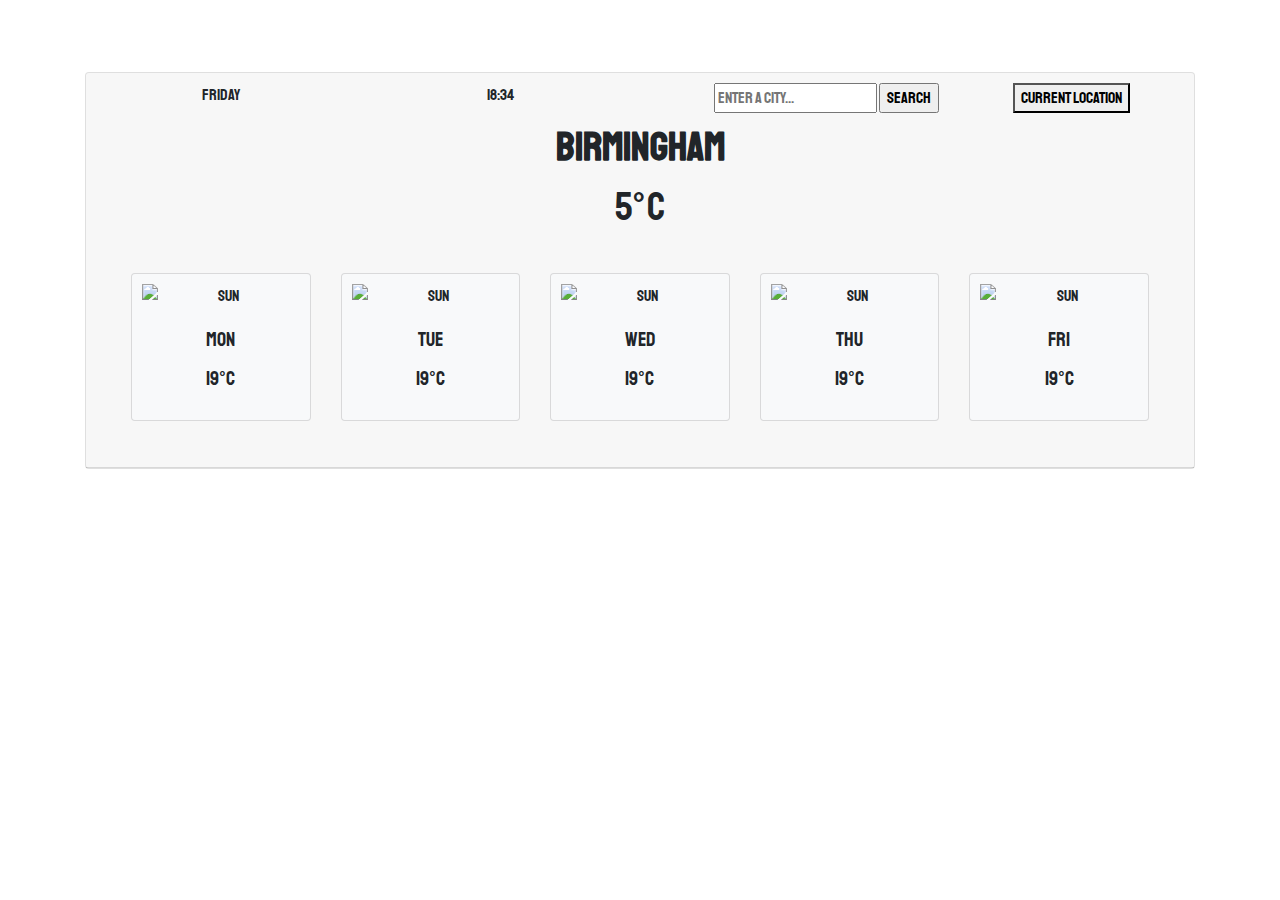
==== WeatherApp.html @ ff70a088 "Merged files from Codesandbox" ====
<!DOCTYPE html>
<html lang="en">

<head>

    <meta charset="UTF-8" />
    <meta name="viewport" content="width=device-width, initial-scale=1.0" />
    <title>Weather</title>
    <link rel="stylesheet" href="https://stackpath.bootstrapcdn.com/bootstrap/4.5.2/css/bootstrap.min.css"
        integrity="sha384-JcKb8q3iqJ61gNV9KGb8thSsNjpSL0n8PARn9HuZOnIxN0hoP+VmmDGMN5t9UJ0Z" crossorigin="anonymous" />
    <link href="https://fonts.googleapis.com/css2?family=Staatliches&display=swap" rel="stylesheet" />
    <script src="https://cdn.jsdelivr.net/npm/axios/dist/axios.min.js"></script>

</head>

</html>
<style>body {
  font-family: sans-serif;
}
body {
  border: 10px, black;
  font-family: "Staatliches", cursive;
}

.location-button {
  color: black;
}

h5,
.card-text {
  text-align: center;
  font-size: 20px;
}
.card-img-top {
  padding: 10px 10px 10px 10px;
}

.card-deck {
  margin-block-end: 0 auto;
  padding: 10px;
}

.search-City {
  margin-right: auto;
}
.card-header {
  padding: 10px 10px 10px 10px;
}

.card-body {
  padding: 10px;
}

.city-form {
  position: fixed;
}

.button {
  border: 10px;
}
</style>

<body>
    <br />
    <br />

    <br />
    <div class="container" width: 100px>
        <div class="card text-center">
            <div class="card-header">
                <div class="row">
                    <div id="date" class="col-3">DATE</div>
                    <div id="time" class="col-3">TIME</div>
                    <form class="col-4" id="city-form">
                        <input type="city" id="city-input" placeholder="Enter a city...">
                        <input class="search-button" type="submit" value="Search">
                    </form>
                    <button id="current-location-btn" class="col-1.5 type=" button"
                        class="btn btn-secondary btn-sm">Current location</button>
                </div>
                <div class="card-body">
                    <h1 id="current-city" class="card-title"><strong>BIRMINGHAM</strong></h1>
                    <h1 id="current-city-temp"> 5°C </h1>

                    <br />
                    <div class="container">
                        <div class="card-deck">
                            <div class="card bg-light mb-3 h-100">
                                <img src="Images/sun.png" class="card-img-top" alt="sun" />
                                <div class="card-body">
                                    <h5 class="card-title">MON</h5>
                                    <p class="card-text">19°c</p>
                                    <p class="card-text"></p>
                                </div>
                            </div>
                            <div class="card bg-light mb-3 h-100">
                                <img src="Images/sun.png" class="card-img-top" alt="sun" />
                                <div class="card-body">
                                    <h5 class="card-title">TUE</h5>
                                    <p class="card-text">19°c</p>
                                    <p class="card-text"></p>
                                </div>
                            </div>
                            <div class="card bg-light mb-3 h-100">
                                <img src="Images/sun.png" class="card-img-top" alt="sun" />
                                <div class="card-body">
                                    <h5 class="card-title">WED</h5>
                                    <p class="card-text">19°c</p>
                                    <p class="card-text"></p>
                                </div>
                            </div>
                            <div class="card bg-light mb-3 h-100">
                                <img src="Images/sun.png" class="card-img-top" alt="sun" />
                                <div class="card-body">
                                    <h5 class="card-title">THU</h5>
                                    <p class="card-text">19°c</p>
                                    <p class="card-text"></p>
                                </div>
                            </div>
                            <div class="card bg-light mb-3 h-100">
                                <img src="Images/sun.png" class="card-img-top" alt="sun" />
                                <div class="card-body">
                                    <h5 class="card-title">FRI</h5>
                                    <p class="card-text">19°c</p>
                                    <p class="card-text"></p>
                                </div>
                            </div>
                        </div>
                    </div>
                </div>
            </div>
        </div>
</body>

<script>
    //date
    let now = new Date();
    let days = [
        "Sunday",
        "Monday",
        "Tuesday",
        "Wednesday",
        "Thursday",
        "Friday",
        "Saturday",
    ];
    let day = days[now.getDay()];
    console.log(day);

    let currentDate = document.querySelector("#date");
    currentDate.innerHTML = `${day}`;

    //time
    let hours = now.getHours();
    console.log(hours);

    let minutes = now.getMinutes();
    console.log(minutes);

    let currentTime = document.querySelector("#time");
    currentTime.innerHTML = `${hours}:${minutes}`;

    //enter a city
    function showCity(event) {
        event.preventDefault();
        let cityInput = document.querySelector("#city-input");
        console.log(cityInput);

        let currentCity = document.querySelector("#current-city");
        if (cityInput.value) {
            currentCity.innerHTML = `${cityInput.value}`;

            let apiKey = "f0efa6d2628a33743d96ce2e48f71ed5";
            let units = "metric";
            let apiUrl = `https://api.openweathermap.org/data/2.5/weather?q=${cityInput.value}&appid=${apiKey}&units=${units}`;

            axios.get(apiUrl).then(showCityTemperature);
        }
    }
    let cityForm = document.querySelector("#city-form");
    cityForm.addEventListener("submit", showCity);

    function showCityTemperature(response) {
        let temperature = Math.round(response.data.main.temp);
        console.log(temperature);
        let message = `${temperature}°C`;
        let h1 = document.querySelector("#current-city-temp");
        h1.innerHTML = message;
    }

    //current location
    function showPosition(position) {
        console.log(position.coords.latitude);
        console.log(position.coords.longitude);
        let latitude = position.coords.latitude;
        let longitude = position.coords.longitude;
        let apiKey = "f0efa6d2628a33743d96ce2e48f71ed5";
        let apiUrl = `https://api.openweathermap.org/data/2.5/weather?lat=${latitude}&lon=${longitude}&appid=${apiKey}&units=metric`;
        axios.get(apiUrl).then(showTemperature);
    }

    function getCurrentPosition() {
        navigator.geolocation.getCurrentPosition(showPosition);
    }

    function showTemperature(response) {
        let temperature = Math.round(response.data.main.temp);
        let temperatureElement = document.querySelector("#current-city-temp");
        temperatureElement.innerHTML = `${temperature} °C`;
        let currentLocation = document.querySelector("#current-city");
        let location = response.data.name;
        currentLocation.innerHTML = location;
    }

    let button = document.querySelector("#current-location-btn");
    button.addEventListener("click", getCurrentPosition);
</script>

</html>
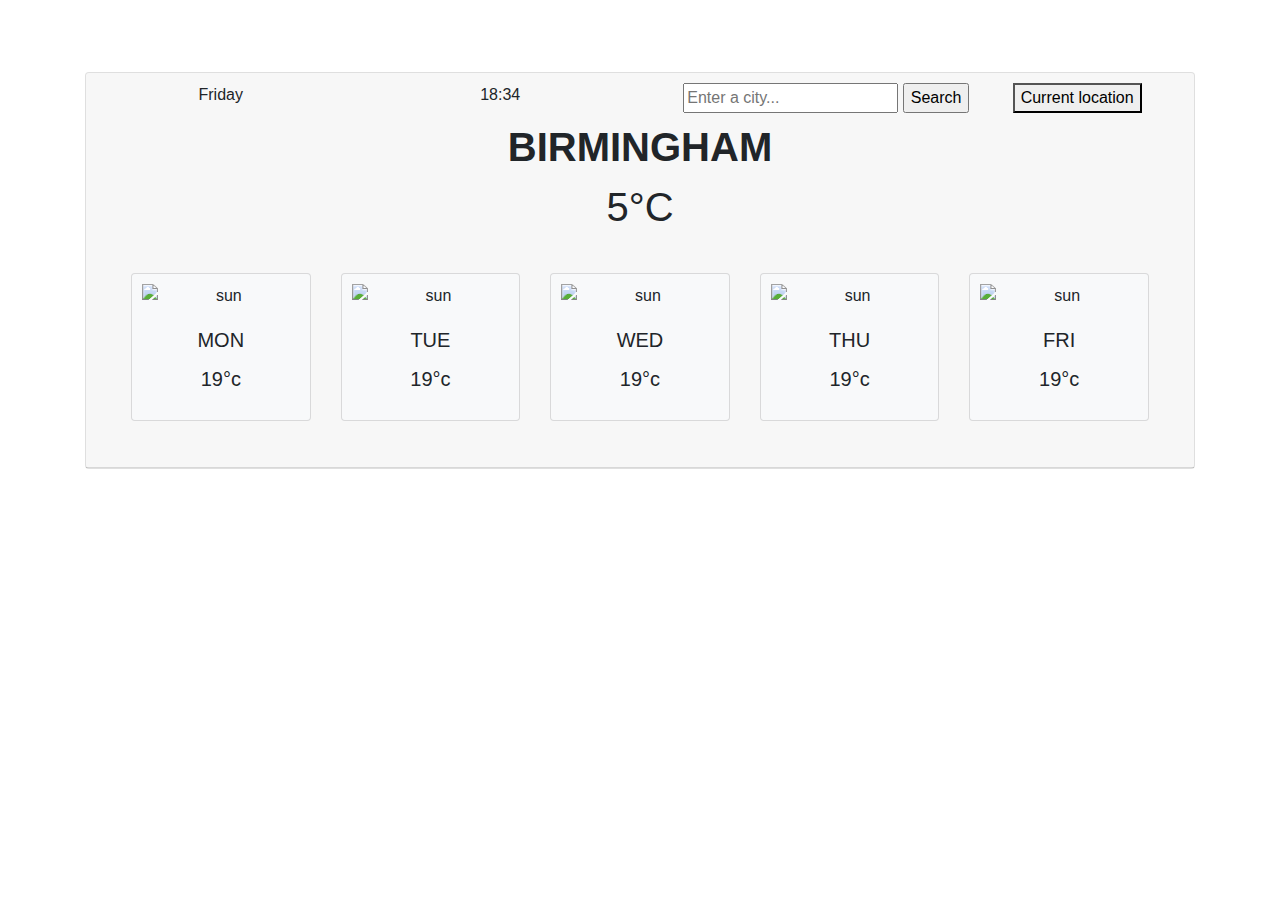
==== commit d8b433a0: "Update WeatherApp.html" ====
--- a/WeatherApp.html
+++ b/WeatherApp.html
@@ -10,12 +10,8 @@
         integrity="sha384-JcKb8q3iqJ61gNV9KGb8thSsNjpSL0n8PARn9HuZOnIxN0hoP+VmmDGMN5t9UJ0Z" crossorigin="anonymous" />
     <link href="https://fonts.googleapis.com/css2?family=Staatliches&display=swap" rel="stylesheet" />
     <script src="https://cdn.jsdelivr.net/npm/axios/dist/axios.min.js"></script>
-
-</head>
-
-</html>
-<style>body {
-  font-family: sans-serif;
+<style>
+
 }
 body {
   border: 10px, black;
@@ -59,6 +55,10 @@
   border: 10px;
 }
 </style>
+
+</head>
+
+</html>
 
 <body>
     <br />
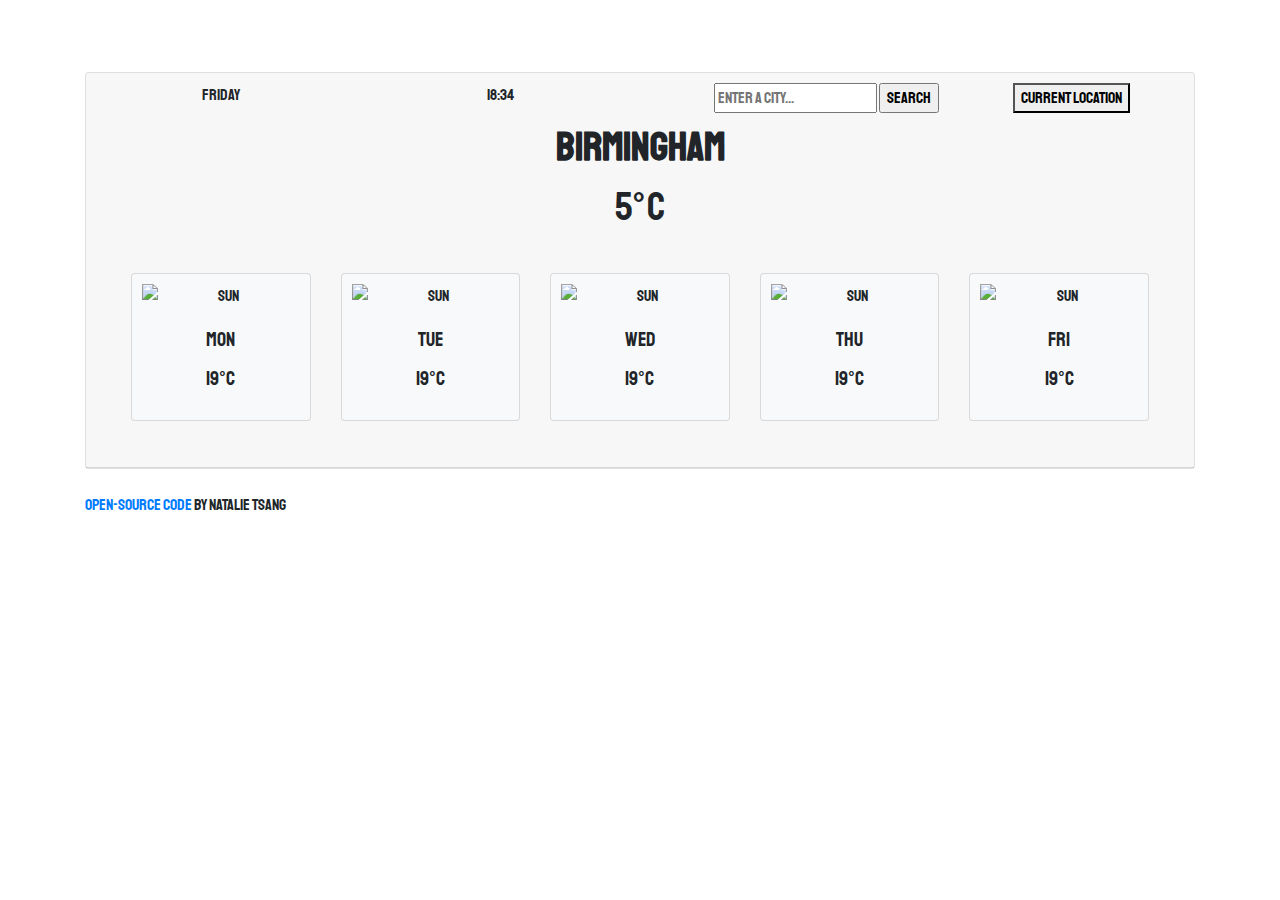
==== commit 16ef5a11: "Update WeatherApp.html" ====
--- a/WeatherApp.html
+++ b/WeatherApp.html
@@ -12,7 +12,6 @@
     <script src="https://cdn.jsdelivr.net/npm/axios/dist/axios.min.js"></script>
 <style>
 
-}
 body {
   border: 10px, black;
   font-family: "Staatliches", cursive;
@@ -57,9 +56,6 @@
 </style>
 
 </head>
-
-</html>
-
 <body>
     <br />
     <br />
@@ -130,6 +126,8 @@
                 </div>
             </div>
         </div>
+        <br>
+        <p><a href="https://github.com/nataliext/Weather-App"> open-source code</a> by Natalie Tsang</p>
 </body>
 
 <script>
